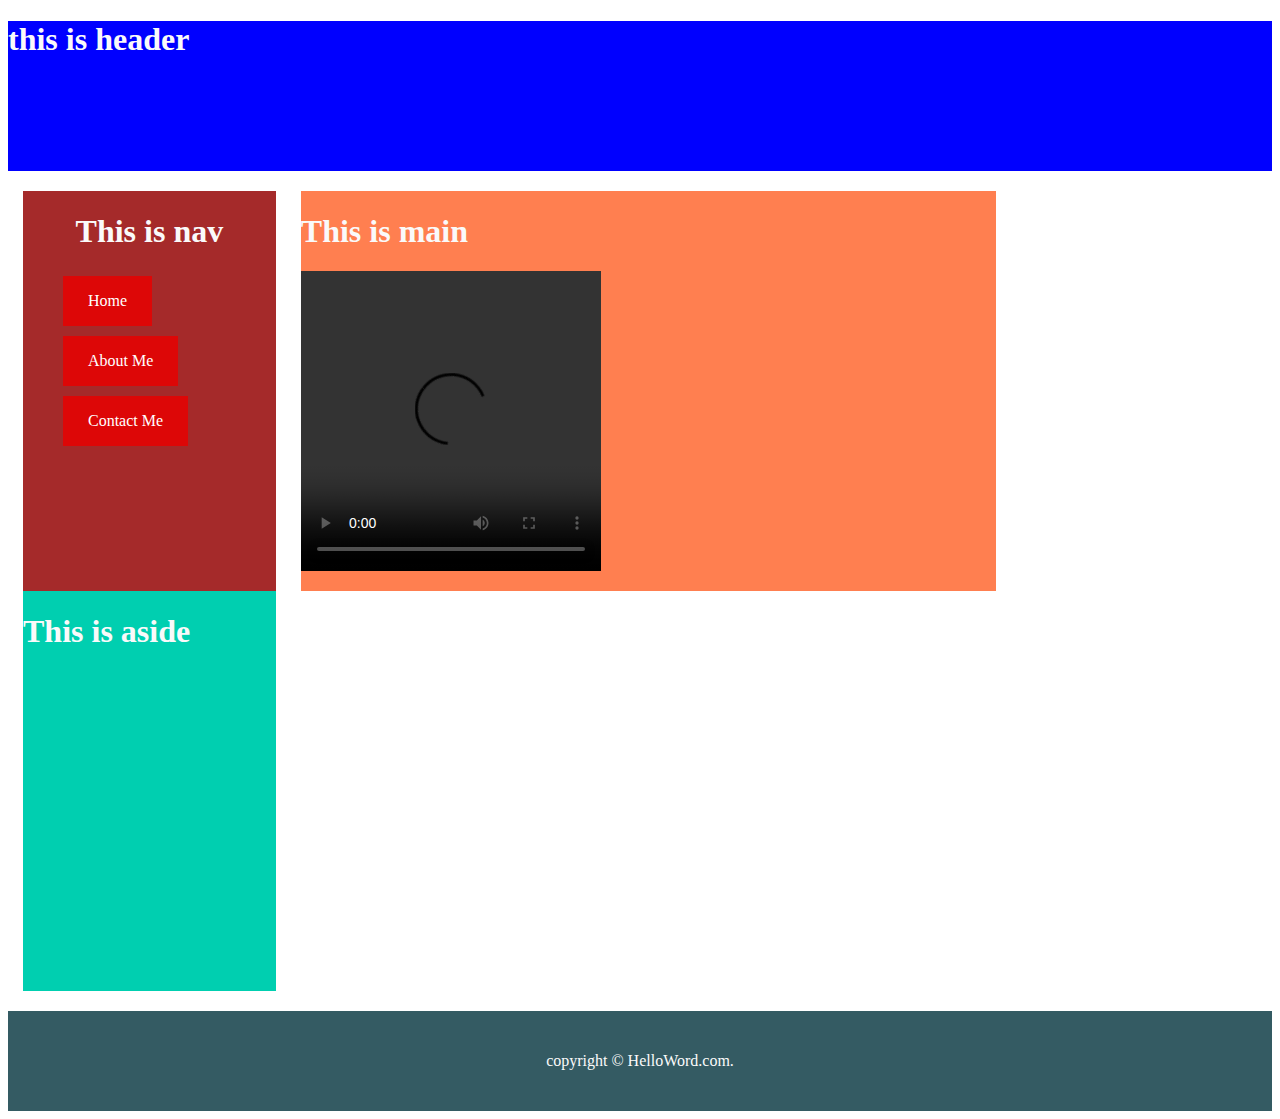
==== index.html @ 0737d0fa "first commit" ====
<!DOCTYPE html>
<html lang="en">

<head>
    <meta charset="UTF-8">
    <meta http-equiv="X-UA-Compatible" content="IE=edge">
    <meta name="viewport" content="width=device-width, initial-scale=1.0">
    <link rel="stylesheet" href="css/style.css">
    <title>static website</title>
</head>

<body>
    <!-- this is just a reference page  -->
    <div class="header">
        <h1>this is header</h1>
    </div>
    <div class="row">
        <div class="nav">
            <h1>This is nav</h1>
            <nav>
                <ul>
                    <li><a href="Home.html" target="_self">Home</a></li>
                    <li><a href="About Me.html" target="_self">About Me</a></li>
                    <li><a href="Contact Me.html" target="_self">Contact Me</a></li>
                </ul>
            </nav>
        </div>
        <div class="main">
            <h1>This is main</h1>
            <video width="300px" height="300px" controls>
                <source src="ug intro hd.mp4" type="video/mp4">
            </video>

        </div>
        <div class="aside">
            <h1>This is aside
            </h1>
        </div>
    </div>
    <div class="footer">
        <footer>
            <p>copyright &copy; HelloWord.com.</p>
        </footer>
    </div>
</body>

</html>
---- css/style.css ----
/* this refers to index.html  */
/* change your code here apply in other pages */

* {
    box-sizing: border-box;
}

body {
    font-family:cursive;
    color:rgb(250, 250, 250);
}

.header {
    margin: 0;
    margin-bottom: 20px;
    width: 100%;
    height: 150px;
    background-color: blue;
}

.row:after {
    content: "";
    display: table;
    clear: both;
  }

.nav {
    margin: 0;
    margin-left: 15px;
    margin-right: 10px;
    width: 20%;
    float: left;
    height: 400px;
    background-color: brown;
}

.nav h1 {
    text-align: center;
}

.nav nav ul {
    list-style-type: none;
    line-height: 60px;
}
.nav nav ul li a:link, a:visited{
    background-color: #dd0707;
    color: white;
    padding: 15px 25px;
    text-align: center;
    text-decoration: none;
    display: inline-block;
    line-height: 20px;
}

.nav nav ul li a:hover, a:active{
    color: white;
    background-color: green;
}

.main {
    margin: 0;
    margin-right: 10px;
    margin-left: 15px;
    width: 55%;
    height: 400px;
    float: left;
    background-color: coral;
}

.aside {
    margin: 0;
    margin-right: 10px;
    margin-left:15px;
    float: left;
    width: 20%;
    height:400px;
    background-color: rgb(0, 207, 176);
}

.footer {
    width: 100%;
    margin-top: 20px;
    height: 100px;
    background-color: #345B63;
    clear: both;
}

.footer footer p {
    text-align: center;
    line-height: 100px;
}
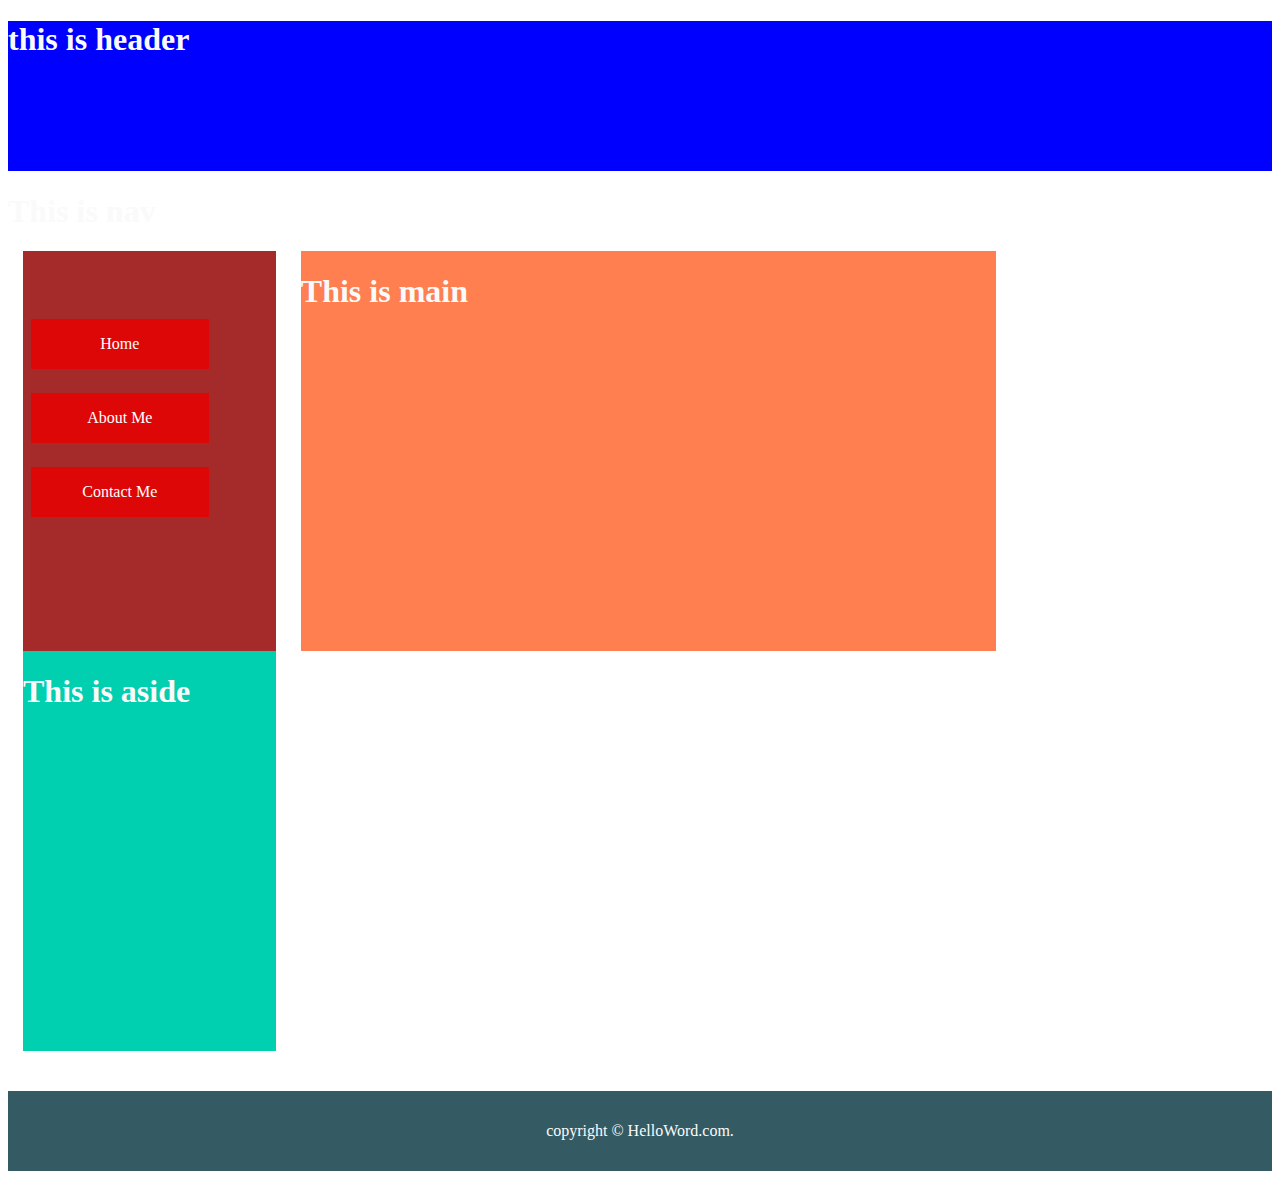
==== commit c04f3f56: "changed some css file properties" ====
--- a/index.html
+++ b/index.html
@@ -15,32 +15,30 @@
         <h1>this is header</h1>
     </div>
     <div class="row">
-        <div class="nav">
+        <section>
             <h1>This is nav</h1>
-            <nav>
-                <ul>
-                    <li><a href="Home.html" target="_self">Home</a></li>
-                    <li><a href="About Me.html" target="_self">About Me</a></li>
-                    <li><a href="Contact Me.html" target="_self">Contact Me</a></li>
-                </ul>
-            </nav>
-        </div>
-        <div class="main">
-            <h1>This is main</h1>
-            <video width="300px" height="300px" controls>
-                <source src="ug intro hd.mp4" type="video/mp4">
-            </video>
+            <div class="nav">
+                <nav>
+                    <ul>
+                        <li><a href="Home.html" target="_self">Home</a></li>
+                        <li><a href="About Me.html" target="_self">About Me</a></li>
+                        <li><a href="Contact Me.html" target="_self">Contact Me</a></li>
+                    </ul>
+                </nav>
+            </div>
+            <div class="main">
+                <h1>This is main</h1>
 
-        </div>
-        <div class="aside">
-            <h1>This is aside
-            </h1>
-        </div>
+            </div>
+            <div class="aside">
+                <h1>This is aside
+                </h1>
+        </section>
+    </div>
+
     </div>
     <div class="footer">
-        <footer>
-            <p>copyright &copy; HelloWord.com.</p>
-        </footer>
+        copyright &copy; HelloWord.com.
     </div>
 </body>
 
--- a/css/style.css
+++ b/css/style.css
@@ -10,6 +10,24 @@
     color:rgb(250, 250, 250);
 }
 
+.row:after {
+    content: "";
+    display: table;
+    clear: both;
+}
+
+.row section {
+    margin-bottom: 40px;
+}
+
+/* secondary style */
+
+/* .row { */
+
+/*     display: flex;
+    flex-direction: row;
+ } */
+
 .header {
     margin: 0;
     margin-bottom: 20px;
@@ -18,13 +36,7 @@
     background-color: blue;
 }
 
-.row:after {
-    content: "";
-    display: table;
-    clear: both;
-  }
-
-.nav {
+.nav  {
     margin: 0;
     margin-left: 15px;
     margin-right: 10px;
@@ -32,24 +44,34 @@
     float: left;
     height: 400px;
     background-color: brown;
+   /* padding: 15px; */
 }
 
 .nav h1 {
     text-align: center;
 }
 
-.nav nav ul {
+.nav ul {
     list-style-type: none;
-    line-height: 60px;
+    margin: 0;
+    padding: 0;
+    margin-top: 60px;
 }
-.nav nav ul li a:link, a:visited{
+
+.nav  li  {
+    padding: 8px;
+    margin-bottom: 8px;
+}
+
+.nav  a:link, a:visited{
     background-color: #dd0707;
     color: white;
-    padding: 15px 25px;
+    padding: 10px 15px;
     text-align: center;
     text-decoration: none;
-    display: inline-block;
-    line-height: 20px;
+    display:inline-block;
+    width: 75%;
+    line-height: 30px;
 }
 
 .nav nav ul li a:hover, a:active{
@@ -67,6 +89,7 @@
     background-color: coral;
 }
 
+
 .aside {
     margin: 0;
     margin-right: 10px;
@@ -79,13 +102,11 @@
 
 .footer {
     width: 100%;
-    margin-top: 20px;
-    height: 100px;
+    margin-top: 40px;
+    height: 80px;
     background-color: #345B63;
+    text-align: center;
+    line-height: 80px;
     clear: both;
 }
 
-.footer footer p {
-    text-align: center;
-    line-height: 100px;
-}
